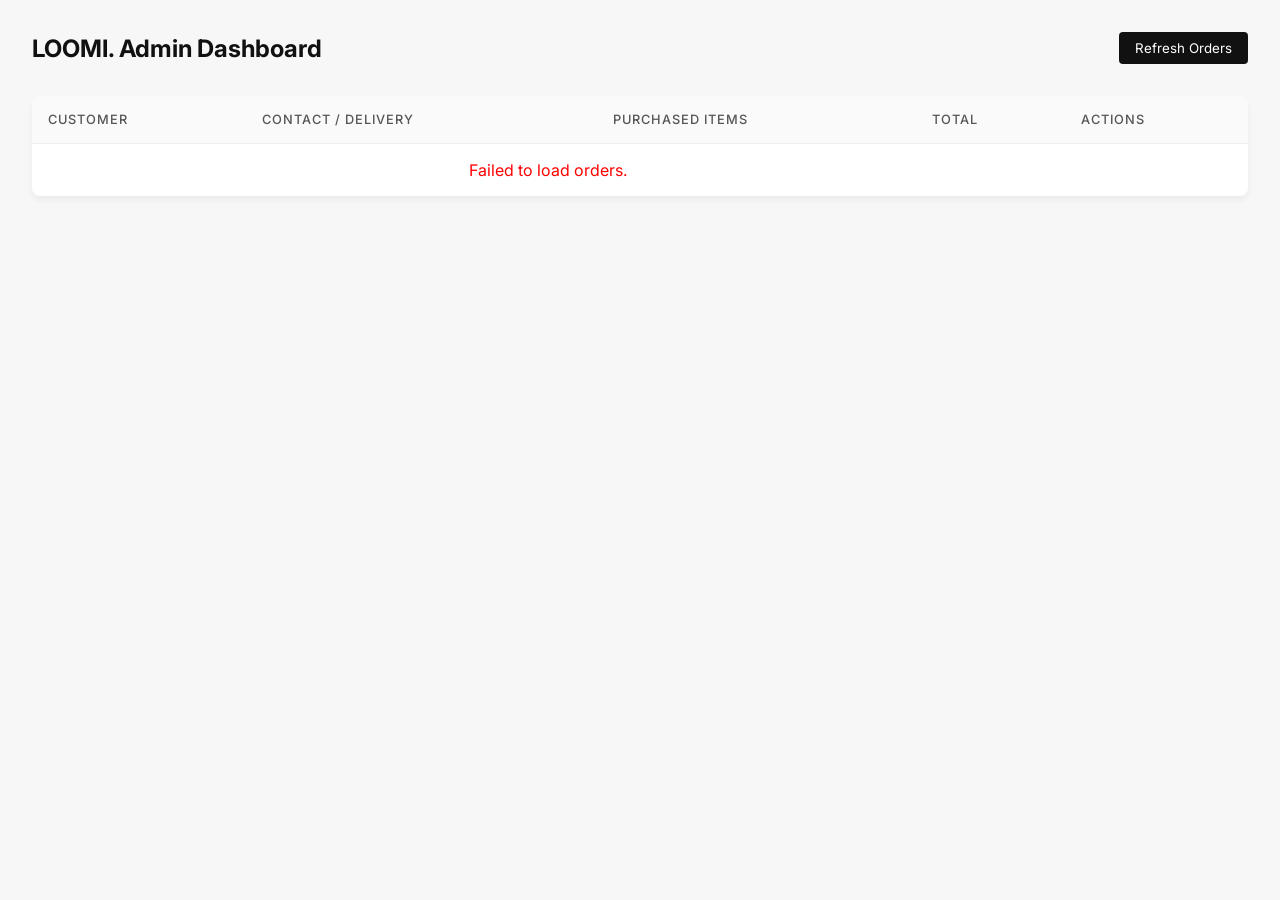
==== admin.html @ 88d599f1 "Add files via upload" ====
<!DOCTYPE html>
<html lang="en">
<head>
    <meta charset="UTF-8">
    <meta name="viewport" content="width=device-width, initial-scale=1.0">
    <title>Loomi - Admin Dashboard</title>
    <link href="https://fonts.googleapis.com/css2?family=Inter:wght@300;400;500;600&display=swap" rel="stylesheet">
    <style>
        body {
            font-family: 'Inter', sans-serif;
            background-color: #f7f7f7;
            margin: 0;
            padding: 2rem;
            color: #111;
        }
        .header {
            display: flex;
            justify-content: space-between;
            align-items: center;
            margin-bottom: 2rem;
        }
        h1 {
            margin: 0;
            font-size: 1.5rem;
        }
        table {
            width: 100%;
            background: #fff;
            border-radius: 8px;
            overflow: hidden;
            box-shadow: 0 4px 6px rgba(0,0,0,0.05);
            border-collapse: collapse;
        }
        th, td {
            padding: 1rem;
            text-align: left;
            border-bottom: 1px solid #eee;
        }
        th {
            background-color: #fafafa;
            font-weight: 500;
            color: #555;
            text-transform: uppercase;
            font-size: 0.8rem;
            letter-spacing: 1px;
        }
        tr:last-child td {
            border-bottom: none;
        }
        .order-items {
            list-style: none;
            padding: 0;
            margin: 0;
            font-size: 0.9rem;
        }
        .order-items li {
            margin-bottom: 4px;
        }
        .amount {
            font-weight: 600;
        }
        .refresh-btn {
            background: #111;
            color: white;
            border: none;
            padding: 0.5rem 1rem;
            border-radius: 4px;
            cursor: pointer;
            font-family: inherit;
        }
        .refresh-btn:hover {
            background: #333;
        }
        .delete-btn {
            background: #ff4d4f;
            color: white;
            border: none;
            padding: 0.4rem 0.8rem;
            border-radius: 4px;
            cursor: pointer;
            font-size: 0.8rem;
        }
        .delete-btn:hover {
            background: #e04345;
        }
    </style>
</head>
<body>

    <div class="header">
        <h1>LOOMI. Admin Dashboard</h1>
        <button class="refresh-btn" onclick="fetchOrders()">Refresh Orders</button>
    </div>

    <table>
        <thead>
            <tr>
                <th>Customer</th>
                <th>Contact / Delivery</th>
                <th>Purchased Items</th>
                <th>Total</th>
                <th>Actions</th>
            </tr>
        </thead>
        <tbody id="orders-table-body">
            <!-- Data will be loaded here -->
            <tr>
                <td colspan="5" style="text-align: center; color: #888;">Loading orders...</td>
            </tr>
        </tbody>
    </table>

    <script>
        async function fetchOrders() {
            try {
                const response = await fetch('/api/orders');
                const data = await response.json();
                const tbody = document.getElementById('orders-table-body');
                tbody.innerHTML = '';
                
                if (data.length === 0) {
                    tbody.innerHTML = '<tr><td colspan="5" style="text-align: center; color: #888;">No orders found.</td></tr>';
                    return;
                }

                // Render in reverse chronological order (newest first)
                data.reverse().forEach(order => {
                    const hasItems = order.cart && order.cart.length > 0;
                    
                    // Build Items List
                    let itemsHtml = '<ul class="order-items">';
                    let total = 0;
                    if(hasItems) {
                        order.cart.forEach(item => {
                            itemsHtml += `<li>${item.quantity}x ${item.name}</li>`;
                            total += item.price * item.quantity;
                        });
                    } else {
                        itemsHtml += '<li>No items tracked</li>';
                    }
                    itemsHtml += '</ul>';

                    const row = `
                        <tr>
                            <td>
                                <strong>${order.firstName || order.name || 'Unknown'} ${order.lastName || ''}</strong>
                            </td>
                            <td>
                                <div>${order.email || 'N/A'}</div>
                                <div>${order.phone || 'N/A'}</div>
                                <div style="color: #666; font-size: 0.85rem; margin-top: 4px;">${order.address || ''} (${order.district || 'Kerala'})</div>
                            </td>
                            <td>${itemsHtml}</td>
                            <td class="amount">₹${total.toLocaleString()}</td>
                            <td>
                                <button class="delete-btn" onclick="deleteOrder('${order._id && order._id.$oid ? order._id.$oid : order._id}')">Delete</button>
                            </td>
                        </tr>
                    `;
                    tbody.insertAdjacentHTML('beforeend', row);
                });
            } catch(e) {
                console.error("Error fetching orders:", e);
                document.getElementById('orders-table-body').innerHTML = '<tr><td colspan="4" style="text-align: center; color: red;">Failed to load orders.</td></tr>';
            }
        }

        // Fetch initially
        fetchOrders();

        async function deleteOrder(orderId) {
            if(!orderId) {
                alert("Invalid order ID");
                return;
            }
            if(!confirm("Are you sure you want to delete this order?")) return;
            try {
                const response = await fetch(`/api/orders/${orderId}`, {
                    method: 'DELETE'
                });
                if(response.ok) {
                    fetchOrders();
                } else {
                    alert("Failed to delete order");
                }
            } catch(e) {
                console.error("Error deleting order:", e);
                alert("Failed to delete order");
            }
        }
    </script>
</body>
</html>
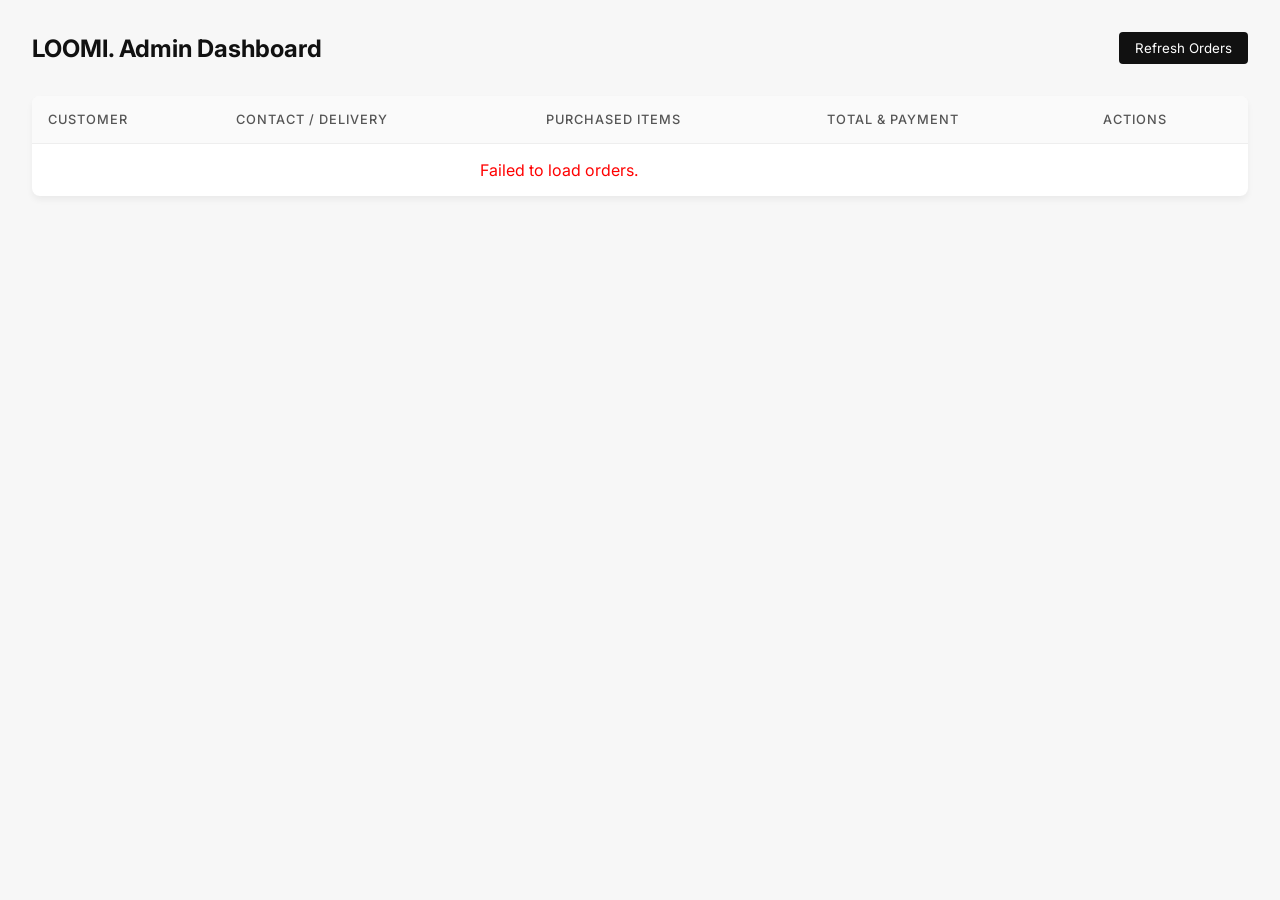
==== commit 32b9e241: "Update Total column and payment details in admin.html" ====
--- a/admin.html
+++ b/admin.html
@@ -98,7 +98,7 @@
                 <th>Customer</th>
                 <th>Contact / Delivery</th>
                 <th>Purchased Items</th>
-                <th>Total</th>
+                <th>Total & Payment</th>
                 <th>Actions</th>
             </tr>
         </thead>
@@ -151,7 +151,13 @@
                                 <div style="color: #666; font-size: 0.85rem; margin-top: 4px;">${order.address || ''} (${order.district || 'Kerala'})</div>
                             </td>
                             <td>${itemsHtml}</td>
-                            <td class="amount">₹${total.toLocaleString()}</td>
+                            <td>
+                                <div class="amount">₹${total.toLocaleString()}</div>
+                                <div style="font-size: 0.85rem; color: #555; margin-top: 4px; font-weight: 500;">
+                                    ${order.paymentMethod === 'upi' ? 'Direct UPI' : 'Cash on Delivery'}
+                                </div>
+                                ${order.payment_utr ? `<div style="font-size: 0.85rem; color: #007bff; margin-top: 4px; border: 1px solid #007bff; display: inline-block; padding: 2px 4px; border-radius: 4px; font-weight: bold;">UTR: ${order.payment_utr}</div>` : ''}
+                            </td>
                             <td>
                                 <button class="delete-btn" onclick="deleteOrder('${order._id && order._id.$oid ? order._id.$oid : order._id}')">Delete</button>
                             </td>
@@ -191,3 +197,4 @@
     </script>
 </body>
 </html>
+
